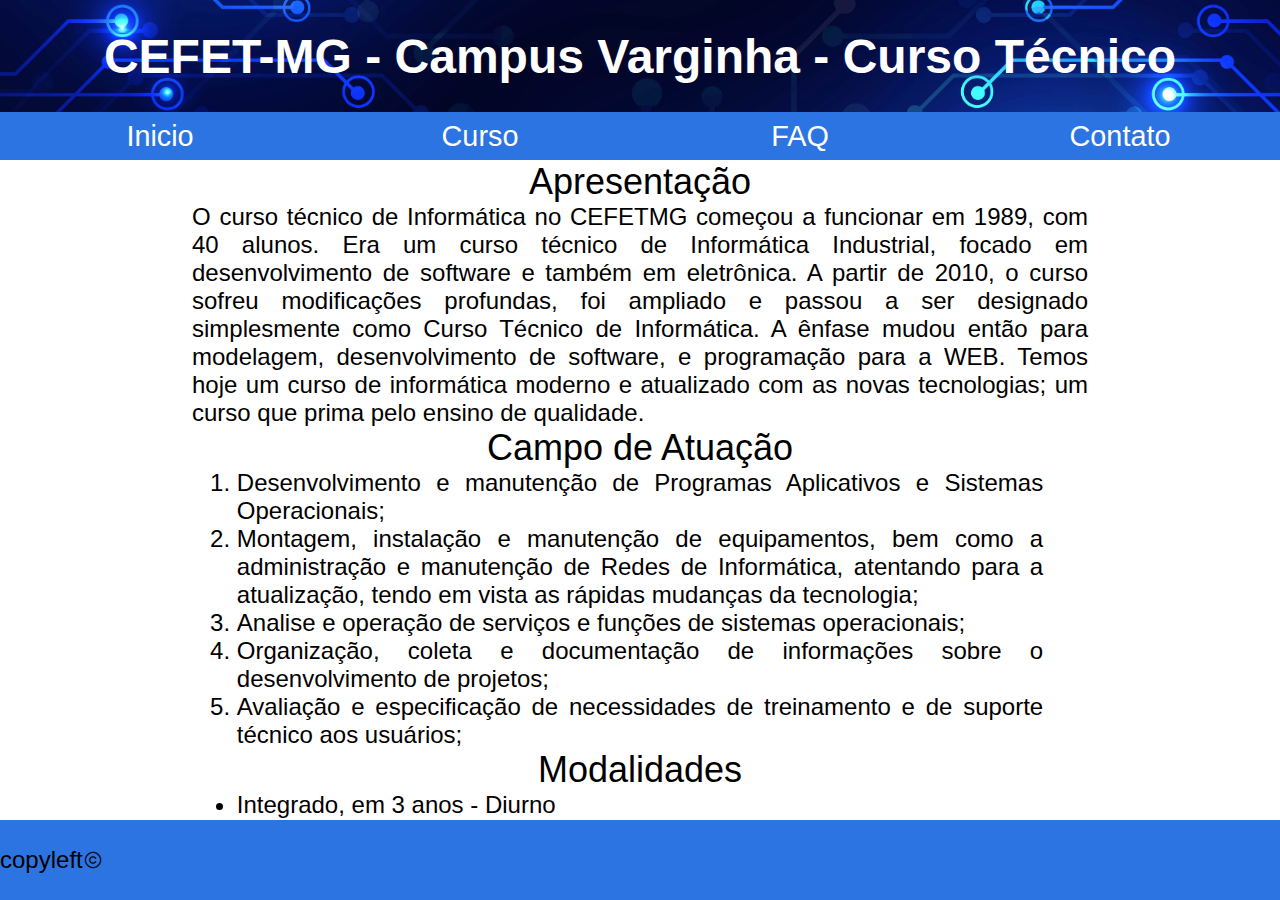
==== index.html @ 9723f860 "comentário" ====
<!DOCTYPE html>
<html lang="pt-br">

<head>
    <meta charset="UTF-8">
    <meta http-equiv="X-UA-Compatible" content="IE=edge">
    <meta name="viewport" content="width=, initial-scale=1.0">
    <title>Inicio</title>
    <link rel="stylesheet" href="css/estilo.css">
    <link rel="stylesheet" href="css/menu.css">
    <link rel="stylesheet" href="css/responsivo.css">
    <link rel="shortcut icon" href="img/abstract-technology-banner-background.webp">

</head>

<body>
    <header>
        <div id="titulo">
            <h1>CEFET-MG - Campus Varginha - Curso Técnico</h1>
        </div>
        <input type="checkbox" name="" id="checkmenu">
        <label for="checkmenu" id="labelmenu">
            <div class="menuburguer">
                <span class="hamburguer" id="hamburguer1"></span>
                <span class="hamburguer" id="hamburguer2"></span>
                <span class="hamburguer" id="hamburguer3"></span>
            </div>
        </label>
        <nav id="menu">
            <ul>
                <li><a href="index.html">Inicio</a></li>
                <li><a href="curso.html">Curso</a></li>
                <li><a href="faq.html">FAQ</a></li>
                <li><a href="contato.html">Contato</a></li>
            </ul>
        </nav>
    </header>
    <main>
        <div id="center-main">
            <h2>Apresentação</h2>
            <p>
                O curso técnico de Informática no CEFETMG começou a funcionar em 1989, com 40 alunos. Era um curso
                técnico
                de Informática Industrial, focado em desenvolvimento de software e também em eletrônica. A partir de
                2010, o
                curso sofreu modificações profundas, foi ampliado e passou a ser designado simplesmente como Curso
                Técnico
                de Informática. A ênfase mudou então para modelagem, desenvolvimento de software, e programação para a
                WEB.
                Temos hoje um curso de informática moderno e atualizado com as novas tecnologias; um curso que prima
                pelo
                ensino de qualidade.
            </p>

            <h2>Campo de Atuação</h2>
            <ol>
                <li>Desenvolvimento e manutenção de Programas Aplicativos e Sistemas Operacionais;</li>
                <li>Montagem, instalação e manutenção de equipamentos, bem como a administração e manutenção de Redes de
                    Informática, atentando para a atualização, tendo em vista as rápidas mudanças da tecnologia;</li>
                <li>
                    Analise e operação de serviços e funções de sistemas operacionais;
                </li>
                <li>Organização, coleta e documentação de informações sobre o desenvolvimento de projetos;</li>
                <li>Avaliação e especificação de necessidades de treinamento e de suporte técnico aos usuários;</li>
            </ol>

            <h2>Modalidades</h2>
            <ul>
                <li>Integrado, em 3 anos - Diurno</li>
            </ul>
        </div>
    </main>
    <footer>
        <p>
            copyleft <br>

        </p>
        <img src="img/Copyright-Symbol-PNG-File.png" alt="copy" width="20px" />
    </footer>
</body>

</html>
---- css/estilo.css ----
* {
    box-sizing: border-box;
    margin: 0;
    padding: 0;
    outline: 0;
    color: black;
    font-family: 'Inter', sans-serif;
}

body {
    font-size: 1.5rem;
    text-align: justify;
}

:root {
    --primary: #2c74e2;
    --hover: rgb(33, 85, 163);
    --altura-main: calc(100vh - 15rem);
}

header {
    height: 10rem;

}

h1 {
    color: white;
}

h2 {
    font-weight: 400;
    text-align: center;
}

a {
    color: rgb(255, 255, 255);
    text-decoration: none;
}

a:visited {
    color: rgb(255, 255, 255);
}

a:hover {
    text-decoration: underline;
}

#titulo {
    height: 70%;
    text-align: center;
    background-image: url(../img/abstract-technology-banner-background.webp);
    background-size: cover;
    background-repeat: no-repeat;
    display: flex;
    align-items: center;
    justify-content: center;

}


main {
    min-height: var(--altura-main);
    width: 70%;
    margin: auto;
    display: flex;
    align-items: center;
    justify-content: center;
}

ol,
ul {

    width: 90%;
    margin: auto;
}


table {
    width: 100%;
    height: 100%;
    border-collapse: collapse;
    text-align: center;
}

thead,
tfoot {
    font-weight: bolder;
}

tbody {
    text-align: center;
}

table tr th,
table tr td {
    border: 0.1rem solid BLACK;
    padding: 0.1rem;

}


input {
    height: 1.5rem;
}

fieldset {
    padding: 1%;
}

form button {
    background-color: #2c74e2;
    max-width: 20%;
    height: 5rem;
    width: 5rem;
    border-radius: 50%;
    border: 0;

}

form textarea {
    resize: none;
}

form input,
form textarea {
    border-radius: 5px;
    outline: 0;
    border: 2px solid #000;
    padding: 0.1%;
}

form button:hover {
    background-color: var(--hover);
}

form button span {
    width: 100%;
    padding: 5%;
    color: white;
}



form input[type="file"] {
    border: 0;
}



footer {
    background-color: var(--primary);
    height: 5rem;
    display: flex;
    align-items: center;
}


.no-center-table {
    text-align: left;
}

#center-main {
    width: 100%;
    height: 90%;
}

.bolder-table {
    font-weight: bolder;
}
---- css/menu.css ----
#menu {
    width: 100%;
    background-color: var(--primary);
    height: 30%;
    display: flex;
    align-items: center;
    flex-direction: row;
    justify-content: space-between;
}

#menu ul {
    width: 100%;
    list-style-type: none;
    display: flex;
    justify-content: space-around;
    align-items: center;
    height: 100%;


}

#menu ul li {
    display: inline-block;
    font-size: 1.7rem;
    width: 25%;
    display: flex;
    justify-content: center;
    align-items: center;
    height: 100%;
    transition: background-color 0.2s;
}

#menu ul li a {
    text-decoration: none;
    width: 100%;
    text-align: center;
}

#menu ul li:hover {
    background-color: var(--hover);
}




input#checkmenu {
    display: none;

}

#labelmenu {
    width: 5%;


    height: 100%;
    display: none;
}

.menuburguer {
    margin-right: 3%;
    height: 100%;
}


@media(max-width:1542px) {
    #menu ul li {
        font-size: 1.2em;
    }
}


@media(max-width:800px) {

    
    #menu {
        display: none;
        height: 150px;
        width: 100%;
        justify-content: right;
        background-color: transparent;

    }

    #menu ul {
        flex-wrap: wrap;
        background-color: #2c75e2d8;
        height: 100%;
        width: 100%;

    }

  
    input#checkmenu~#menu ul {
        position: absolute;
        right: -100%;
        animation: appear;
        animation-duration: 1.5s;
        animation-fill-mode: forwards;
        transition: rigth 3s;
        transition-timing-function: ease-in;

    }

    #labelmenu {
        display: flex;
        align-items: center;
        justify-content: right;
        height: auto;
        width: 100%;
        padding: 6px 0;
        background-color: var(--primary);


    }

 
    @keyframes appear {
        100% {
            right: 0;
        }
    }


    #menu ul li {
        width: 100%;
        text-align: center;
        display: block;
        height: 25%;
        border-top: 0.1px solid #fff;
        display: flex;
    }

    .menuburguer {
        display: flex;
        width: 5%;
        height: 30px;
        margin: auto;
        flex-wrap: wrap;
    }

   
    input#checkmenu:checked~#menu {
        display: flex;
        backdrop-filter: blur(6px);
    }

  
    input#checkmenu:checked~label .menuburguer {
        display: flex;
        align-items: center;
        flex-wrap: nowrap;
        rotate: 45deg;
    }

    input#checkmenu:checked~label #hamburguer1::before {
        position: absolute;
        rotate: -90deg;
    }


    .hamburguer,
    .hamburguer::before {
        display: block;
        height: 5%;
        background-color: #000;
        width: 100%;
        transition: rotate 2s;

    }

    .hamburguer::before {
        display: block;
        content: '';
    }




}

@media(max-width:600px) {
    .menuburguer {
        width: 7%;
    }
}
---- css/responsivo.css ----
@media(max-width:1261px) {
    main {
        width: 90%;
        padding-bottom: 12px;
    }

    h1 {
        font-size: 2rem;
    }
}

@media(max-width:600px) {
    main {
        width: 99%;
    }

    body {
        font-size: 1rem;
    }
}

@media(max-width:400px) {
    body {
        font-size: 0.7rem;
    }

    textarea {
        display: block;
        margin: 0 auto;
    }
}
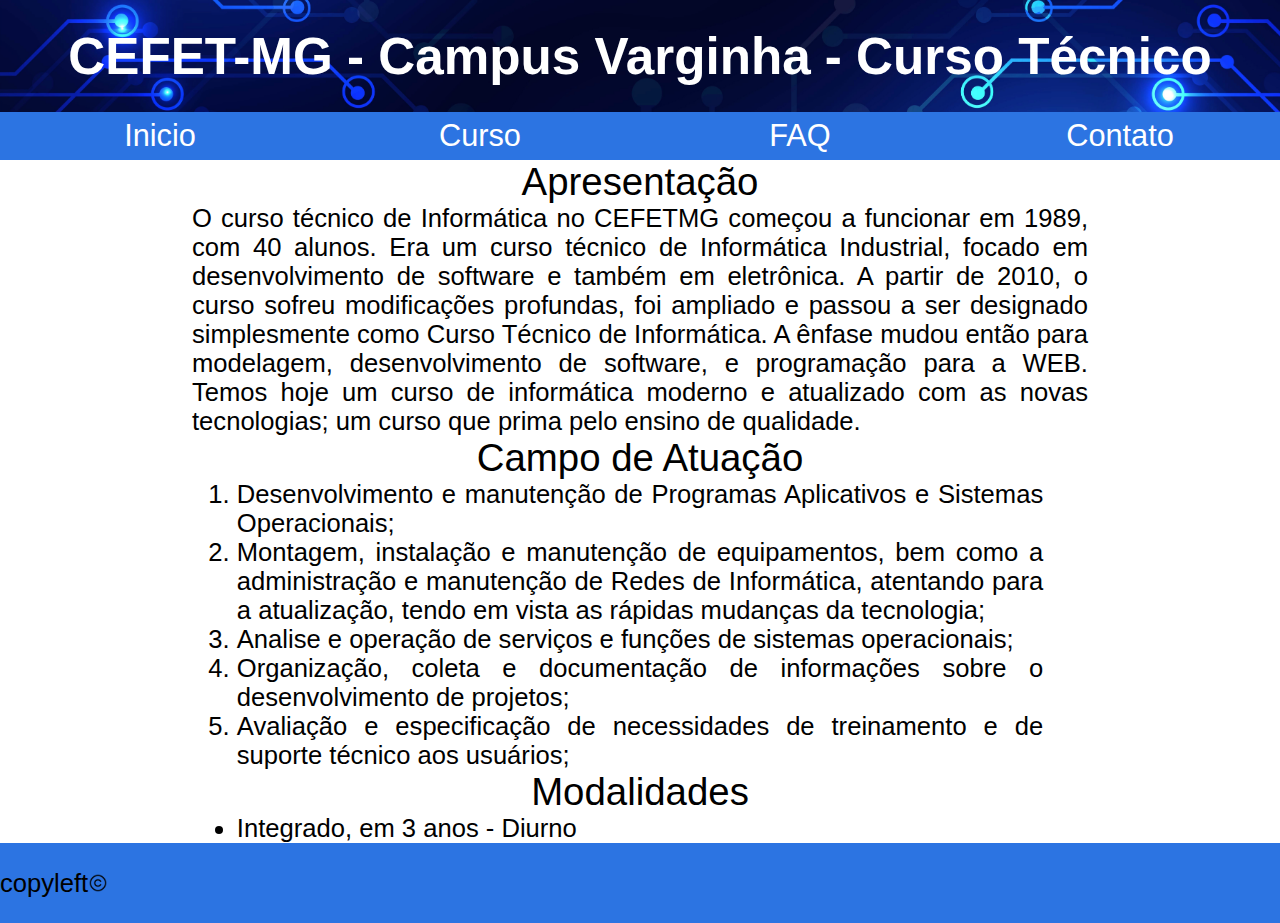
==== commit b02b2b03: "comentário" ====
--- a/index.html
+++ b/index.html
@@ -7,7 +7,6 @@
     <meta name="viewport" content="width=, initial-scale=1.0">
     <title>Inicio</title>
     <link rel="stylesheet" href="css/estilo.css">
-    <link rel="stylesheet" href="css/menu.css">
     <link rel="stylesheet" href="css/responsivo.css">
     <link rel="shortcut icon" href="img/abstract-technology-banner-background.webp">
 
@@ -36,7 +35,7 @@
         </nav>
     </header>
     <main>
-        <div id="center-main">
+        <div id="centro">
             <h2>Apresentação</h2>
             <p>
                 O curso técnico de Informática no CEFETMG começou a funcionar em 1989, com 40 alunos. Era um curso
--- a/css/estilo.css
+++ b/css/estilo.css
@@ -8,7 +8,7 @@
 }
 
 body {
-    font-size: 1.5rem;
+    font-size: 1.6rem;
     text-align: justify;
 }
 
@@ -24,7 +24,7 @@
 }
 
 h1 {
-    color: white;
+    color:#fff;
 }
 
 h2 {
@@ -33,12 +33,12 @@
 }
 
 a {
-    color: rgb(255, 255, 255);
+    color:#fff;
     text-decoration: none;
 }
 
 a:visited {
-    color: rgb(255, 255, 255);
+    color:#fff;
 }
 
 a:hover {
@@ -67,8 +67,7 @@
     justify-content: center;
 }
 
-ol,
-ul {
+ol,ul {
 
     width: 90%;
     margin: auto;
@@ -81,9 +80,7 @@
     border-collapse: collapse;
     text-align: center;
 }
-
-thead,
-tfoot {
+thead,tfoot {
     font-weight: bolder;
 }
 
@@ -91,10 +88,9 @@
     text-align: center;
 }
 
-table tr th,
-table tr td {
-    border: 0.1rem solid BLACK;
-    padding: 0.1rem;
+table tr th,table tr td {
+    border: 0.2rem solid BLACK;
+    padding: 0.2rem;
 
 }
 
@@ -117,16 +113,13 @@
 
 }
 
-form textarea {
-    resize: none;
-}
-
-form input,
-form textarea {
+
+
+form input,form textarea {
     border-radius: 5px;
     outline: 0;
-    border: 2px solid #000;
-    padding: 0.1%;
+    border: 3px solid #000;
+    padding: 0.2%;
 }
 
 form button:hover {
@@ -136,7 +129,7 @@
 form button span {
     width: 100%;
     padding: 5%;
-    color: white;
+    color:#fff;
 }
 
 
@@ -155,15 +148,207 @@
 }
 
 
-.no-center-table {
+.centro-tabela {
     text-align: left;
 }
 
-#center-main {
-    width: 100%;
-    height: 90%;
-}
-
-.bolder-table {
+#centro {
+    width: 100%;
+    height: 100%;
+}
+
+.bolder-tabela {
     font-weight: bolder;
+}
+
+
+
+
+
+
+
+#menu {
+    width: 100%;
+    background-color: var(--primary);
+    height: 30%;
+    display: flex;
+    align-items: center;
+    flex-direction: row;
+    justify-content: space-between;
+}
+
+#menu ul {
+    width: 100%;
+    list-style-type: none;
+    display: flex;
+    justify-content: space-around;
+    align-items: center;
+    height: 100%;
+
+
+}
+
+#menu ul li {
+    display: inline-block;
+    font-size: 1.7rem;
+    width: 25%;
+    display: flex;
+    justify-content: center;
+    align-items: center;
+    height: 100%;
+    transition: background-color 0.2s;
+}
+
+#menu ul li a {
+    text-decoration: none;
+    width: 100%;
+    text-align: center;
+}
+
+#menu ul li:hover {
+    background-color: var(--hover);
+}
+
+
+
+
+input#checkmenu {
+    display: none;
+
+}
+
+#labelmenu {
+    width: 5%;
+
+
+    height: 100%;
+    display: none;
+}
+
+.menuburguer {
+    margin-right: 3%;
+    height: 100%;
+}
+
+
+@media(max-width:1542px) {
+    #menu ul li {
+        font-size: 1.2em;
+    }
+}
+
+
+@media(max-width:800px) {
+
+    
+    #menu {
+        display: none;
+        height: 150px;
+        width: 100%;
+        justify-content: right;
+        background-color: transparent;
+
+    }
+
+    #menu ul {
+        flex-wrap: wrap;
+        background-color: #2c75e2d8;
+        height: 100%;
+        width: 100%;
+
+    }
+
+  
+    input#checkmenu~#menu ul {
+        position: absolute;
+        right: -100%;
+        animation: appear;
+        animation-duration: 2s;
+        animation-fill-mode: forwards;
+        transition: rigth 4s;
+        transition-timing-function: ease-in;
+
+    }
+
+    #labelmenu {
+        display: flex;
+        align-items: center;
+        justify-content: right;
+        height: auto;
+        width: 100%;
+        padding: 6px 0;
+        background-color: var(--primary);
+
+
+    }
+
+ 
+    @keyframes appear {
+        100% {
+            right: 0;
+        }
+    }
+
+
+    #menu ul li {
+        width: 100%;
+        text-align: center;
+        display: block;
+        height: 25%;
+        border-top: 0.1px solid #fff;
+        display: flex;
+    }
+
+    .menuburguer {
+        display: flex;
+        width: 5%;
+        height: 30px;
+        margin: auto;
+        flex-wrap: wrap;
+    }
+
+   
+    input#checkmenu:checked~#menu {
+        display: flex;
+        backdrop-filter: blur(8px);
+    }
+
+  
+    input#checkmenu:checked~label .menuburguer {
+        display: flex;
+        align-items: center;
+        flex-wrap: nowrap;
+        rotate: 45deg;
+    }
+
+    input#checkmenu:checked~label #hamburguer1::before {
+        position: absolute;
+        rotate: -90deg;
+    }
+
+
+    .hamburguer,
+    .hamburguer::before {
+        display: block;
+        height: 5%;
+        background-color: #000;
+        width: 100%;
+        transition: rotate 2s;
+
+    }
+
+    .hamburguer::before {
+        display: block;
+        content: '';
+    }
+
+
+
+
+}
+
+@media(max-width:600px) {
+    .menuburguer {
+        width: 7%;
+    }
 }